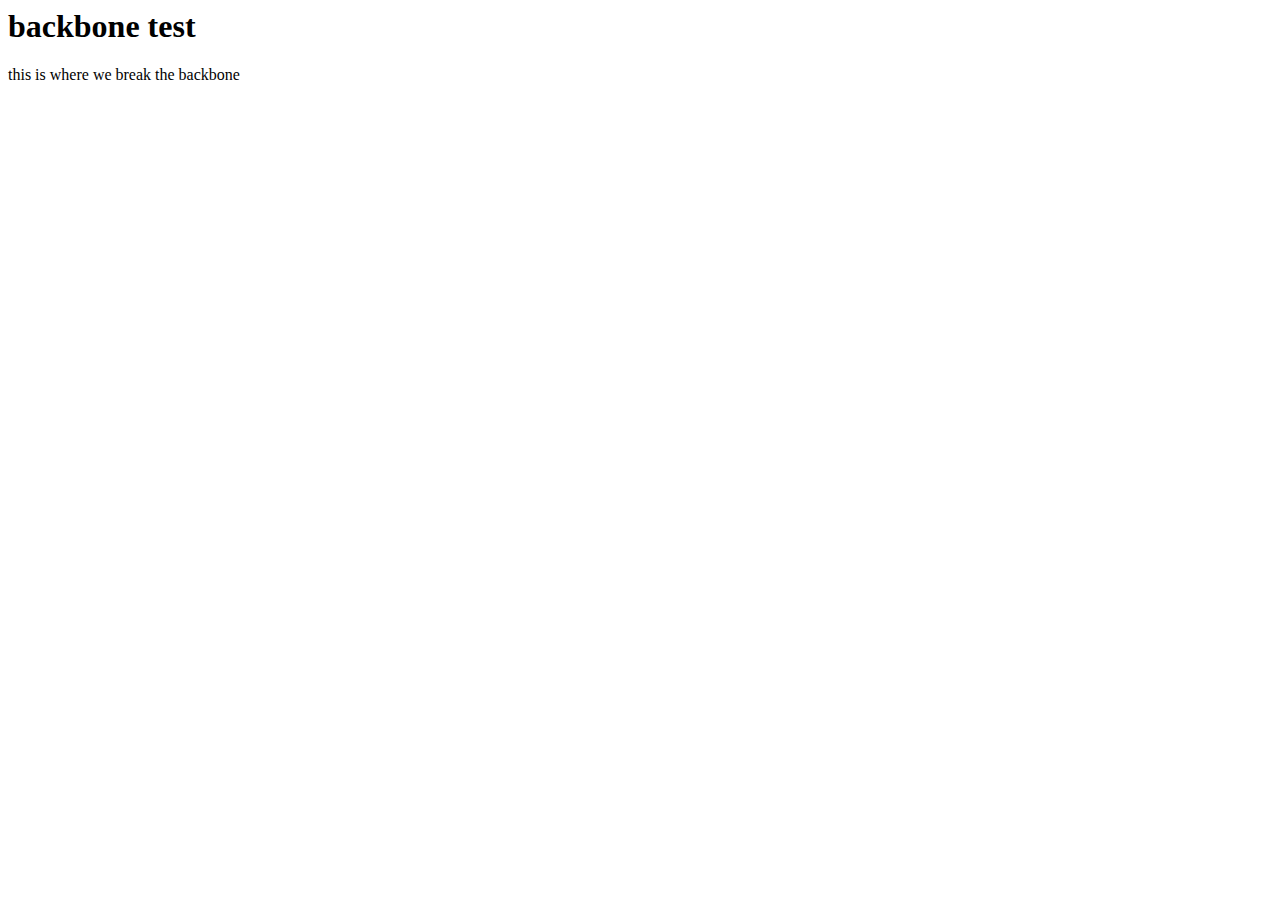
==== backbone-test.html @ 50a8c581 "initial backbone tests" ====
<head>
<meta name="description" content="" />
<title>Ben Hadwen holiday planner</title>
<link rel="canonical" href=""/>
<link rel="stylesheet" href="/hadwensites/holidayplanner/css/screen.css" />
<script src="/hadwensites/holidayplanner/js/vendor/jquery-1.10.2.min.js"></script>
<script src="/hadwensites/holidayplanner/js/vendor/modernizr-2.6.2.min.js"></script>
<script src="/hadwensites/holidayplanner/js/vendor/underscore-min.js"></script>
<script src="/hadwensites/holidayplanner/js/vendor/backbone-min.js"></script>

<script src="/hadwensites/holidayplanner/js/vendor/moment.min.js"></script>
<script src="/hadwensites/holidayplanner/js/backbone-test.js"></script>
</head>

<body>
<header> 
<h1>backbone test</h1>
<p>this is where we break the backbone</p>
</header> 
<section></section>
</body>
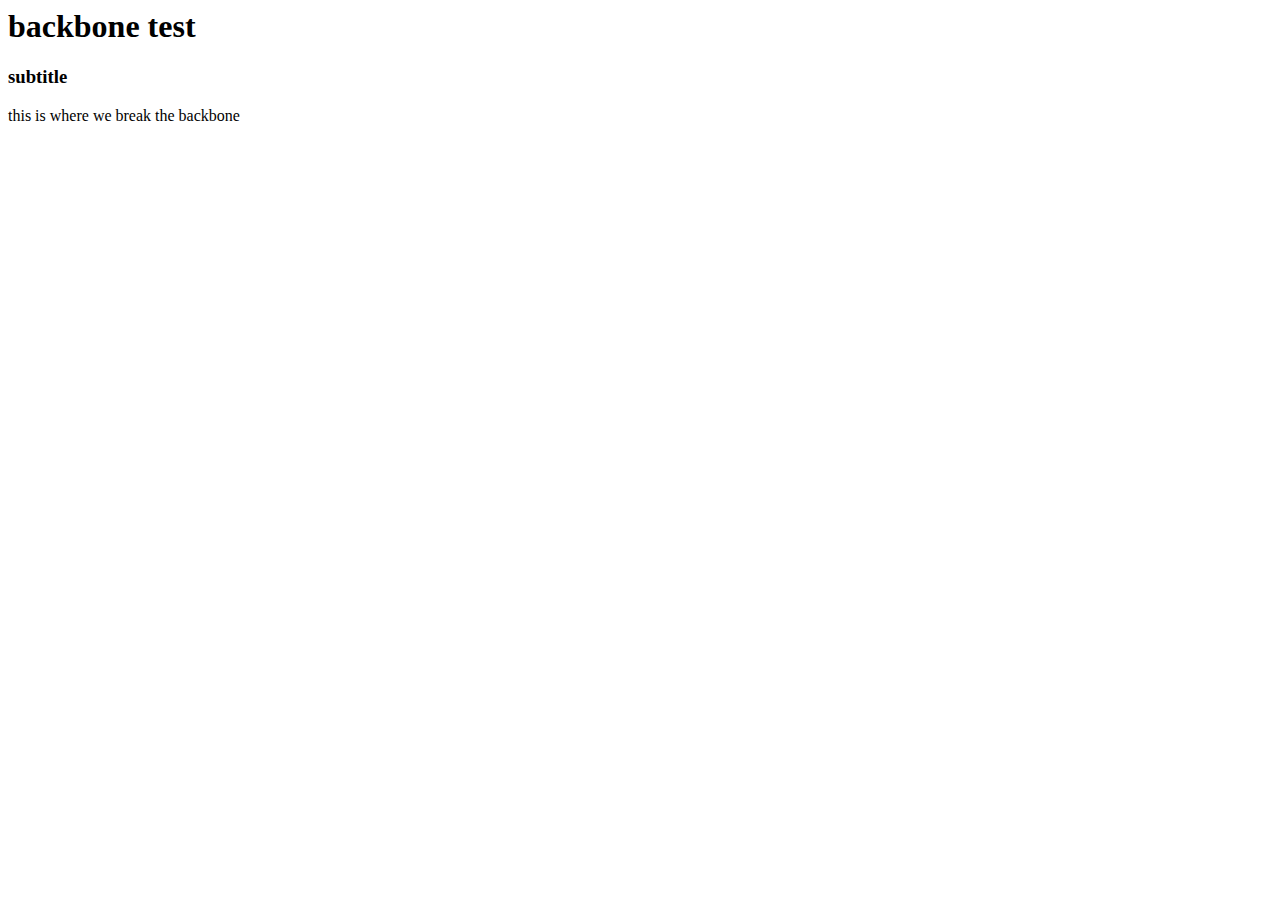
==== commit 5252ff0c: "working version" ====
--- a/backbone-test.html
+++ b/backbone-test.html
@@ -2,20 +2,26 @@
 <meta name="description" content="" />
 <title>Ben Hadwen holiday planner</title>
 <link rel="canonical" href=""/>
-<link rel="stylesheet" href="/hadwensites/holidayplanner/css/screen.css" />
+<!-- <link rel="stylesheet" href="/hadwensites/holidayplanner/css/screen.css" /> -->
 <script src="/hadwensites/holidayplanner/js/vendor/jquery-1.10.2.min.js"></script>
-<script src="/hadwensites/holidayplanner/js/vendor/modernizr-2.6.2.min.js"></script>
+<!-- <script src="/hadwensites/holidayplanner/js/vendor/modernizr-2.6.2.min.js"></script> -->
 <script src="/hadwensites/holidayplanner/js/vendor/underscore-min.js"></script>
 <script src="/hadwensites/holidayplanner/js/vendor/backbone-min.js"></script>
-
-<script src="/hadwensites/holidayplanner/js/vendor/moment.min.js"></script>
+<!-- <script src="/hadwensites/holidayplanner/js/vendor/moment.min.js"></script> -->
+<!-- <script src="/hadwensites/holidayplanner/js/backbone.localStorage.js"></script> -->
 <script src="/hadwensites/holidayplanner/js/backbone-test.js"></script>
+<!-- <script src="/hadwensites/holidayplanner/js/backbone-test2.js"></script> -->
+<!-- <script src="/hadwensites/holidayplanner/js/movie_test.js"></script> -->
 </head>
 
 <body>
 <header> 
-<h1>backbone test</h1>
-<p>this is where we break the backbone</p>
+	<h1>backbone test</h1>
+	<h3>subtitle</h3>
+	<p>this is where we break the backbone</p>
+
 </header> 
-<section></section>
+<section>
+	<div id="userContent"></div>
+</section>
 </body>
